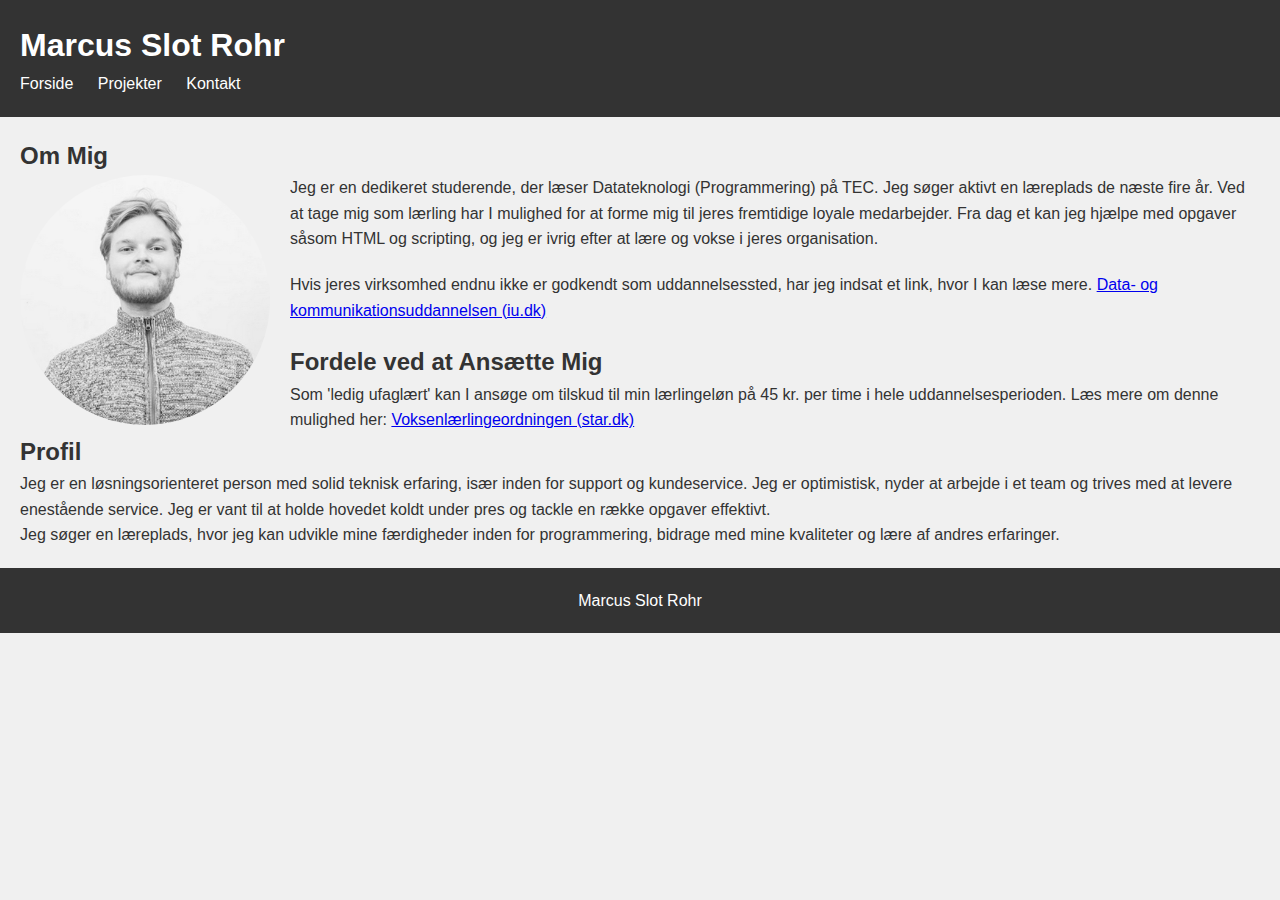
==== index.html @ b676a129 "commit" ====
<!DOCTYPE html>
<html lang="da"> <!-- Language set to Danish -->
<head>
    <meta charset="UTF-8">
    <meta name="viewport" content="width=device-width, initial-scale=1.0">
    <title>Marcus Slot Rohr - Portefølje</title>
    <link rel="stylesheet" href="stil.css"> 
</head>
<body>
    <header>
        <h1 class="marcus">Marcus Slot Rohr</h1>
        <nav>
            <ul>
                <li><a href="index.html">Forside</a></li>
                <li><a href="page2.html">Projekter</a></li>
                <li><a href="page3.html">Kontakt</a></li>
            </ul>
        </nav>
    </header>
    <main>
        <section class="about">
            <h2 class="overskrift">Om Mig</h2>
            <img class="image" src="images/marcuspic.jpg" alt="Marcus Slot Rohr">
            <p>
                Jeg er en dedikeret studerende, der læser Datateknologi (Programmering) på TEC. 
                Jeg søger aktivt en læreplads de næste fire år. 
                Ved at tage mig som lærling har I mulighed for at forme mig til jeres fremtidige loyale medarbejder. 
                Fra dag et kan jeg hjælpe med opgaver såsom HTML og scripting, og jeg er ivrig efter at lære og vokse i jeres organisation.
            </p>
            <p>
                Hvis jeres virksomhed endnu ikke er godkendt som uddannelsessted, har jeg indsat et link, hvor I kan læse mere.
                <a href="https://iu.dk/uddannelser/erhvervsuddannelser/erhvervsuddannelser-og-specialer/data-og-kommunikationsuddannelsen/" target="_blank">Data- og kommunikationsuddannelsen (iu.dk)</a>
            </p>
        </section>
        <section class="benefits">
            <h2 class="overskrift">Fordele ved at Ansætte Mig</h2>
            <p>
                Som 'ledig ufaglært' kan I ansøge om tilskud til min lærlingeløn på 45 kr. per time i hele uddannelsesperioden.
                Læs mere om denne mulighed her:
                <a href="https://star.dk/indsatser-og-ordninger/virksomhedsrettede-redskaber/voksenlaerlingeordningen/" target="_blank">Voksenlærlingeordningen (star.dk)</a>
            </p>
        </section>
        <section class="profile">
            <h2 class="overskrift">Profil</h2>
            <p>
                Jeg er en løsningsorienteret person med solid teknisk erfaring, især inden for support og kundeservice.
                Jeg er optimistisk, nyder at arbejde i et team og trives med at levere enestående service.
                Jeg er vant til at holde hovedet koldt under pres og tackle en række opgaver effektivt.
            </p>
            <p>
                Jeg søger en læreplads, hvor jeg kan udvikle mine færdigheder inden for programmering, bidrage med mine kvaliteter og lære af andres erfaringer.
            </p>
        </section>
    </main>
    <footer>
        <p class="navn">Marcus Slot Rohr</p>
    </footer>
</body>
</html>
---- stil.css ----
/*img {
    width: 200px;
    border-radius: 100px;
    float: left;
    margin-right: 10px;
}
.overskrift, .overskrift2, .overskrift3 {
    font-weight: bold;
    color: azure;    
}
.marcus {
  font-size: 25px;
  text-align: center;
  font-weight: bold;
  color: azure;   
}
p, h1 {
  color: azure;
}
.mail {
    font-weight: bold; 
    font-size: 20px;
    color: aqua
}
body {
background-color: rgb(42, 62, 80);
}
.navn {
  text-align: right;
}

a {text-decoration: none;}

a:link {
  color: rgb(91, 235, 215);
}/* unvisited link */
/*a:visited {
  color: rgb(138, 98, 139);
}/* visited link */
/*a:hover {
  color: rgb(209, 185, 47);
}/* mouse over link */
/*a:active {
  color: rgb(122, 95, 21);
}/* selected link */
/* Reset styles */
* {
  margin: 0;
  padding: 0;
  box-sizing: border-box;
}

/* Global styles */
body {
  font-family: Arial, sans-serif;
  background-color: #f0f0f0;
  color: #333;
  line-height: 1.6;
  margin: 0;
  padding: 0;
}

.container {
  max-width: 960px;
  margin: 0 auto;
  padding: 20px;
}

/* Header styles */
header {
  background-color: #333;
  padding: 20px;
  color: #fff;
}

header .marcus {
  font-size: 32px;
}

nav ul {
  list-style-type: none;
}

nav ul li {
  display: inline;
  margin-right: 20px;
}

nav ul li a {
  color: #fff;
  text-decoration: none;
}

/* Main styles */
main {
  padding: 20px;
}

.about .image {
  width: 250px;
  border-radius: 50%;
  margin-right: 20px;
  float: left;
}

.about p {
  margin-bottom: 20px;
  overflow: hidden; /* Prevent text from wrapping around the image */
}

.overskrift {
  font-size: 24px;
  font-weight: bold;
  color: #333;
}

/* Footer styles */
footer {
  background-color: #333;
  color: #fff;
  text-align: center;
  padding: 20px;
}
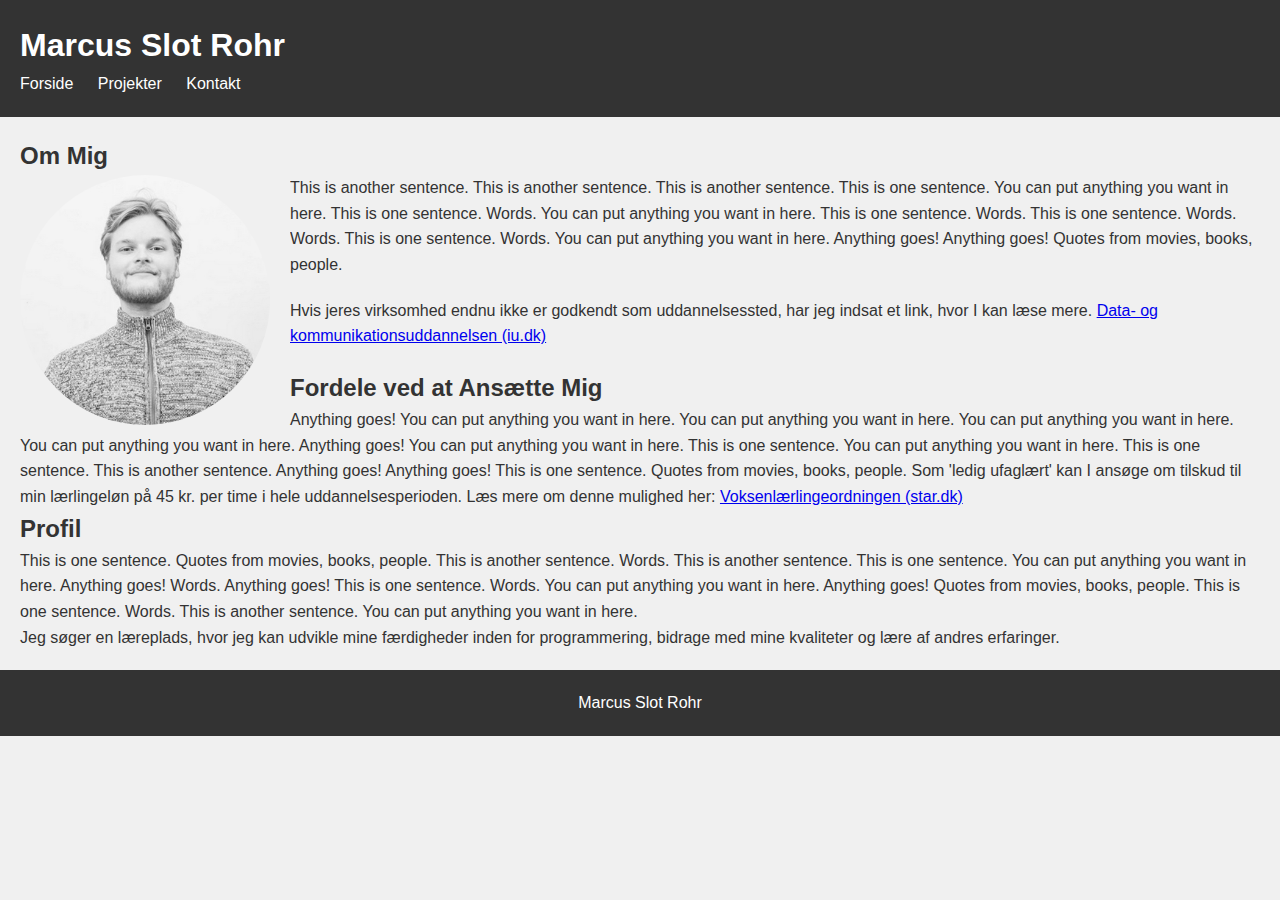
==== commit b60440ba: "commit" ====
--- a/index.html
+++ b/index.html
@@ -22,10 +22,10 @@
             <h2 class="overskrift">Om Mig</h2>
             <img class="image" src="images/marcuspic.jpg" alt="Marcus Slot Rohr">
             <p>
-                Jeg er en dedikeret studerende, der læser Datateknologi (Programmering) på TEC. 
-                Jeg søger aktivt en læreplads de næste fire år. 
-                Ved at tage mig som lærling har I mulighed for at forme mig til jeres fremtidige loyale medarbejder. 
-                Fra dag et kan jeg hjælpe med opgaver såsom HTML og scripting, og jeg er ivrig efter at lære og vokse i jeres organisation.
+                This is another sentence. This is another sentence. This is another sentence. 
+                This is one sentence. You can put anything you want in here. This is one sentence. Words. 
+                You can put anything you want in here. This is one sentence. Words. This is one sentence. Words. Words. 
+                This is one sentence. Words. You can put anything you want in here. Anything goes! Anything goes! Quotes from movies, books, people.
             </p>
             <p>
                 Hvis jeres virksomhed endnu ikke er godkendt som uddannelsessted, har jeg indsat et link, hvor I kan læse mere.
@@ -35,6 +35,10 @@
         <section class="benefits">
             <h2 class="overskrift">Fordele ved at Ansætte Mig</h2>
             <p>
+                Anything goes! You can put anything you want in here. You can put anything you want in here. 
+                You can put anything you want in here. You can put anything you want in here. Anything goes! You can put anything you want in here. 
+                This is one sentence. You can put anything you want in here. This is one sentence. This is another sentence. 
+                Anything goes! Anything goes! This is one sentence. Quotes from movies, books, people.
                 Som 'ledig ufaglært' kan I ansøge om tilskud til min lærlingeløn på 45 kr. per time i hele uddannelsesperioden.
                 Læs mere om denne mulighed her:
                 <a href="https://star.dk/indsatser-og-ordninger/virksomhedsrettede-redskaber/voksenlaerlingeordningen/" target="_blank">Voksenlærlingeordningen (star.dk)</a>
@@ -43,9 +47,10 @@
         <section class="profile">
             <h2 class="overskrift">Profil</h2>
             <p>
-                Jeg er en løsningsorienteret person med solid teknisk erfaring, især inden for support og kundeservice.
-                Jeg er optimistisk, nyder at arbejde i et team og trives med at levere enestående service.
-                Jeg er vant til at holde hovedet koldt under pres og tackle en række opgaver effektivt.
+                This is one sentence. Quotes from movies, books, people. This is another sentence. Words. This is another sentence. 
+                This is one sentence. You can put anything you want in here. Anything goes! Words. Anything goes! This is one sentence. Words. 
+                You can put anything you want in here. Anything goes! Quotes from movies, books, people. This is one sentence. Words. 
+                This is another sentence. You can put anything you want in here.
             </p>
             <p>
                 Jeg søger en læreplads, hvor jeg kan udvikle mine færdigheder inden for programmering, bidrage med mine kvaliteter og lære af andres erfaringer.
--- a/stil.css
+++ b/stil.css
@@ -112,6 +112,7 @@
   font-size: 24px;
   font-weight: bold;
   color: #333;
+  
 }
 
 /* Footer styles */
@@ -121,4 +122,3 @@
   text-align: center;
   padding: 20px;
 }
-
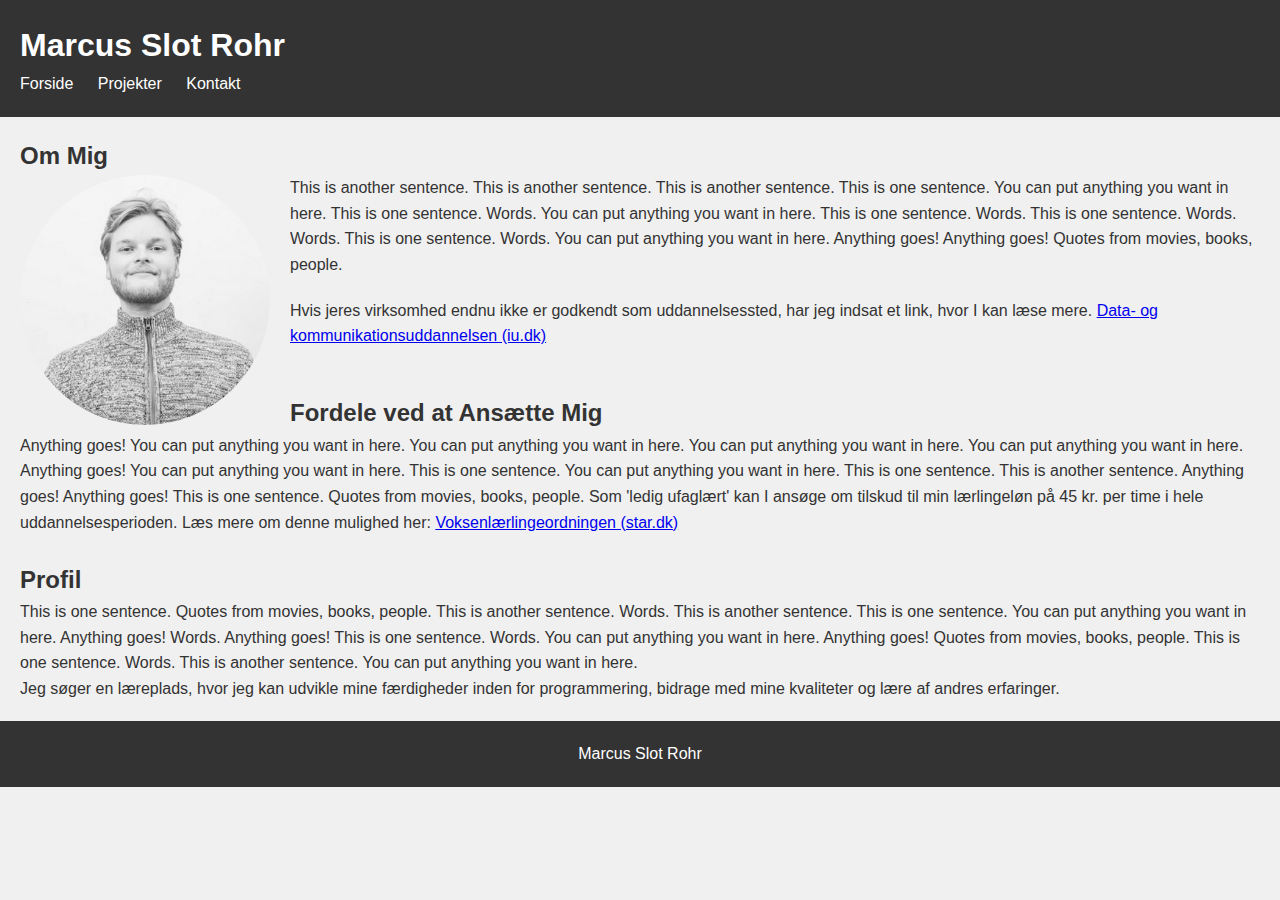
==== commit 8222f629: "commit" ====
--- a/index.html
+++ b/index.html
@@ -31,6 +31,7 @@
                 Hvis jeres virksomhed endnu ikke er godkendt som uddannelsessted, har jeg indsat et link, hvor I kan læse mere.
                 <a href="https://iu.dk/uddannelser/erhvervsuddannelser/erhvervsuddannelser-og-specialer/data-og-kommunikationsuddannelsen/" target="_blank">Data- og kommunikationsuddannelsen (iu.dk)</a>
             </p>
+            <br>
         </section>
         <section class="benefits">
             <h2 class="overskrift">Fordele ved at Ansætte Mig</h2>
@@ -43,6 +44,7 @@
                 Læs mere om denne mulighed her:
                 <a href="https://star.dk/indsatser-og-ordninger/virksomhedsrettede-redskaber/voksenlaerlingeordningen/" target="_blank">Voksenlærlingeordningen (star.dk)</a>
             </p>
+            <br>
         </section>
         <section class="profile">
             <h2 class="overskrift">Profil</h2>
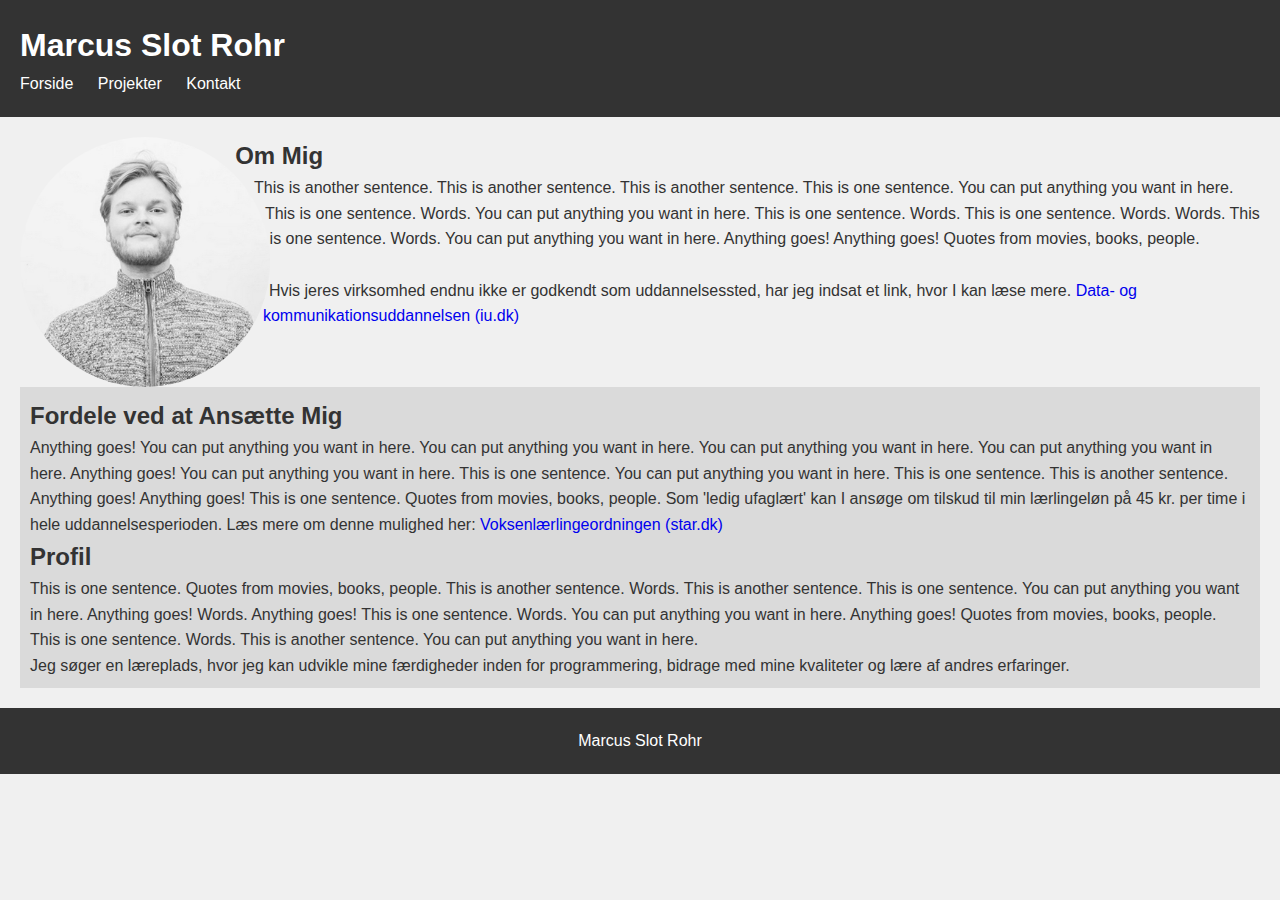
==== commit 6b51b4c8: "commit" ====
--- a/index.html
+++ b/index.html
@@ -2,9 +2,11 @@
 <html lang="da"> <!-- Language set to Danish -->
 <head>
     <meta charset="UTF-8">
+    <meta http-equiv="X-UA-Compatible" content="IE=edge">
     <meta name="viewport" content="width=device-width, initial-scale=1.0">
     <title>Marcus Slot Rohr - Portefølje</title>
     <link rel="stylesheet" href="stil.css"> 
+    <script src="script.js" defer></script>
 </head>
 <body>
     <header>
@@ -18,46 +20,52 @@
         </nav>
     </header>
     <main>
-        <section class="about">
-            <h2 class="overskrift">Om Mig</h2>
-            <img class="image" src="images/marcuspic.jpg" alt="Marcus Slot Rohr">
-            <p>
-                This is another sentence. This is another sentence. This is another sentence. 
-                This is one sentence. You can put anything you want in here. This is one sentence. Words. 
-                You can put anything you want in here. This is one sentence. Words. This is one sentence. Words. Words. 
-                This is one sentence. Words. You can put anything you want in here. Anything goes! Anything goes! Quotes from movies, books, people.
-            </p>
-            <p>
-                Hvis jeres virksomhed endnu ikke er godkendt som uddannelsessted, har jeg indsat et link, hvor I kan læse mere.
-                <a href="https://iu.dk/uddannelser/erhvervsuddannelser/erhvervsuddannelser-og-specialer/data-og-kommunikationsuddannelsen/" target="_blank">Data- og kommunikationsuddannelsen (iu.dk)</a>
-            </p>
-            <br>
-        </section>
-        <section class="benefits">
-            <h2 class="overskrift">Fordele ved at Ansætte Mig</h2>
-            <p>
-                Anything goes! You can put anything you want in here. You can put anything you want in here. 
-                You can put anything you want in here. You can put anything you want in here. Anything goes! You can put anything you want in here. 
-                This is one sentence. You can put anything you want in here. This is one sentence. This is another sentence. 
-                Anything goes! Anything goes! This is one sentence. Quotes from movies, books, people.
-                Som 'ledig ufaglært' kan I ansøge om tilskud til min lærlingeløn på 45 kr. per time i hele uddannelsesperioden.
-                Læs mere om denne mulighed her:
-                <a href="https://star.dk/indsatser-og-ordninger/virksomhedsrettede-redskaber/voksenlaerlingeordningen/" target="_blank">Voksenlærlingeordningen (star.dk)</a>
-            </p>
-            <br>
-        </section>
-        <section class="profile">
-            <h2 class="overskrift">Profil</h2>
-            <p>
-                This is one sentence. Quotes from movies, books, people. This is another sentence. Words. This is another sentence. 
-                This is one sentence. You can put anything you want in here. Anything goes! Words. Anything goes! This is one sentence. Words. 
-                You can put anything you want in here. Anything goes! Quotes from movies, books, people. This is one sentence. Words. 
-                This is another sentence. You can put anything you want in here.
-            </p>
-            <p>
-                Jeg søger en læreplads, hvor jeg kan udvikle mine færdigheder inden for programmering, bidrage med mine kvaliteter og lære af andres erfaringer.
-            </p>
-        </section>
+        <div class="row">
+            <div class="about">
+                <img id="image" src="images/marcuspic.jpg" alt="Marcus Slot Rohr" class="image">
+                <h2 class="overskrift">Om Mig</h2>
+                <p>
+                    This is another sentence. This is another sentence. This is another sentence. 
+                    This is one sentence. You can put anything you want in here. This is one sentence. Words. 
+                    You can put anything you want in here. This is one sentence. Words. This is one sentence. Words. Words. 
+                    This is one sentence. Words. You can put anything you want in here. Anything goes! Anything goes! Quotes from movies, books, people.
+                </p>
+                <br>
+                <p>
+                    Hvis jeres virksomhed endnu ikke er godkendt som uddannelsessted, har jeg indsat et link, hvor I kan læse mere.
+                    <a href="https://iu.dk/uddannelser/erhvervsuddannelser/erhvervsuddannelser-og-specialer/data-og-kommunikationsuddannelsen/" target="_blank">Data- og kommunikationsuddannelsen (iu.dk)</a>
+                </p>
+                <br>
+            </div>
+        </div>
+        <div class="column" style="background-color:rgb(218, 218, 218);">
+            <div class="benefits">
+                <h2 class="overskrift">Fordele ved at Ansætte Mig</h2>
+                <p>
+                    Anything goes! You can put anything you want in here. You can put anything you want in here. 
+                    You can put anything you want in here. You can put anything you want in here. Anything goes! You can put anything you want in here. 
+                    This is one sentence. You can put anything you want in here. This is one sentence. This is another sentence. 
+                    Anything goes! Anything goes! This is one sentence. Quotes from movies, books, people.
+                    Som 'ledig ufaglært' kan I ansøge om tilskud til min lærlingeløn på 45 kr. per time i hele uddannelsesperioden.
+                    Læs mere om denne mulighed her:
+                    <a href="https://star.dk/indsatser-og-ordninger/virksomhedsrettede-redskaber/voksenlaerlingeordningen/" target="_blank">Voksenlærlingeordningen (star.dk)</a>
+                </p>
+            </div>
+            <div class="profile">
+                <h2 class="overskrift">Profil</h2>
+                <p>
+                    This is one sentence. Quotes from movies, books, people. This is another sentence. Words. This is another sentence. 
+                    This is one sentence. You can put anything you want in here. Anything goes! Words. Anything goes! This is one sentence. Words. 
+                    You can put anything you want in here. Anything goes! Quotes from movies, books, people. This is one sentence. Words. 
+                    This is another sentence. You can put anything you want in here.
+                </p>
+                <p>
+                    Jeg søger en læreplads, hvor jeg kan udvikle mine færdigheder inden for programmering, bidrage med mine kvaliteter og lære af andres erfaringer.
+                </p>
+            </div>
+        </div>
+    </div>
+
     </main>
     <footer>
         <p class="navn">Marcus Slot Rohr</p>
--- a/stil.css
+++ b/stil.css
@@ -60,12 +60,6 @@
   padding: 0;
 }
 
-.container {
-  max-width: 960px;
-  margin: 0 auto;
-  padding: 20px;
-}
-
 /* Header styles */
 header {
   background-color: #333;
@@ -96,18 +90,6 @@
   padding: 20px;
 }
 
-.about .image {
-  width: 250px;
-  border-radius: 50%;
-  margin-right: 20px;
-  float: left;
-}
-
-.about p {
-  margin-bottom: 20px;
-  overflow: hidden; /* Prevent text from wrapping around the image */
-}
-
 .overskrift {
   font-size: 24px;
   font-weight: bold;
@@ -122,3 +104,49 @@
   text-align: center;
   padding: 20px;
 }
+
+a:hover {
+  color: rgb(170, 170, 170);
+}
+
+a:link {
+  text-decoration: none;
+}
+
+.image {
+  width: 250px;
+  height: 250px;
+  border-radius: 50%;
+  text-align: center;
+  font-size: 30px;
+  float: left;
+  shape-outside: circle();
+}
+
+
+.middle {
+  pointer-events: none; /* Add this line */
+  opacity: 0;
+  position: absolute;
+  top: 50%;
+  left: 50%;
+  transform: translate(-50%, -50%);
+}
+
+.row {
+  display: flex;
+}
+
+/* Create two equal columns that sits next to each other */
+.column {
+  flex: 50%;
+  padding: 10px;
+}
+
+.p {
+  text-align: justify;
+}
+
+.about .profile .benefits {
+  display: inline-block;
+}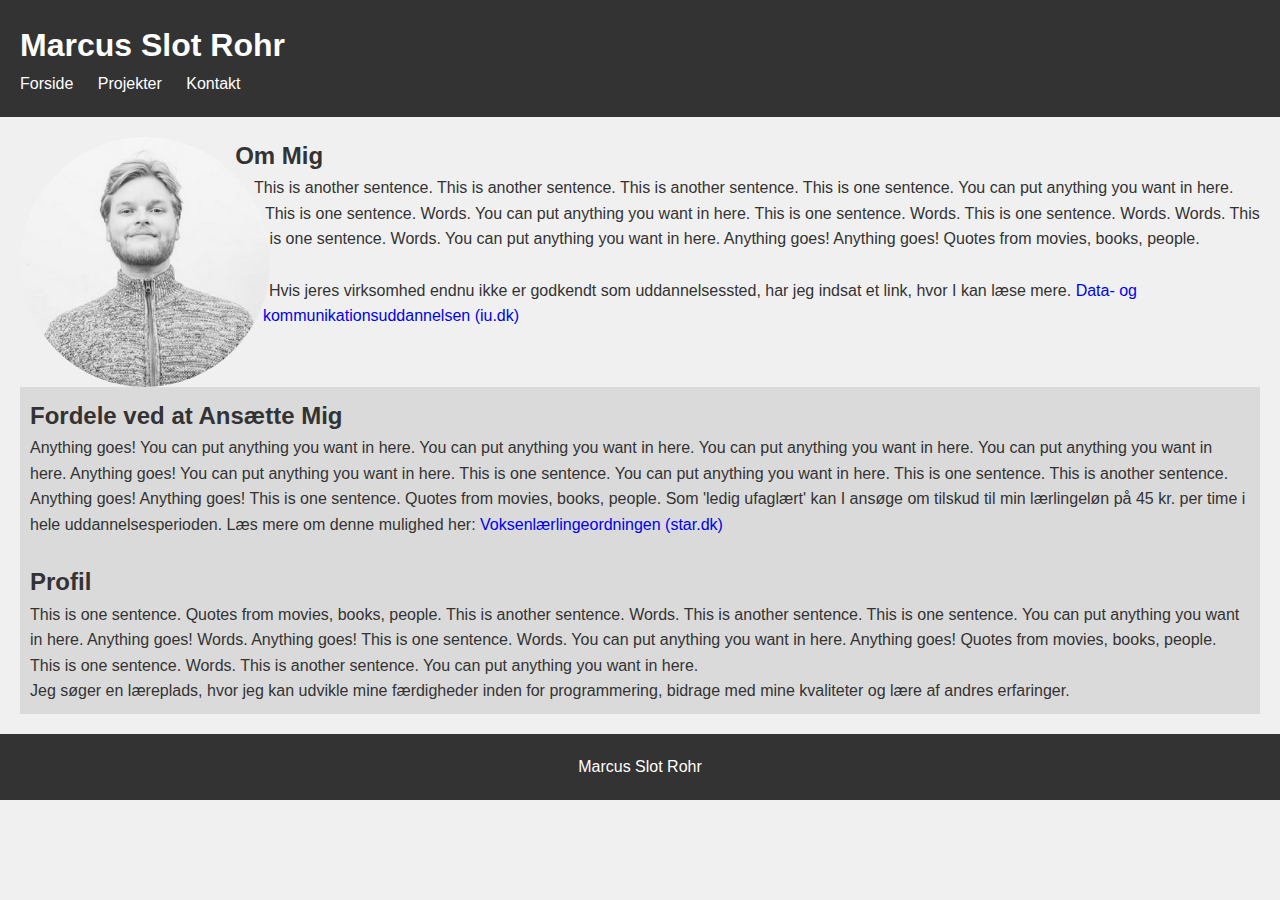
==== commit ee6f7628: "commit" ====
--- a/index.html
+++ b/index.html
@@ -50,6 +50,7 @@
                     Læs mere om denne mulighed her:
                     <a href="https://star.dk/indsatser-og-ordninger/virksomhedsrettede-redskaber/voksenlaerlingeordningen/" target="_blank">Voksenlærlingeordningen (star.dk)</a>
                 </p>
+                <br>
             </div>
             <div class="profile">
                 <h2 class="overskrift">Profil</h2>
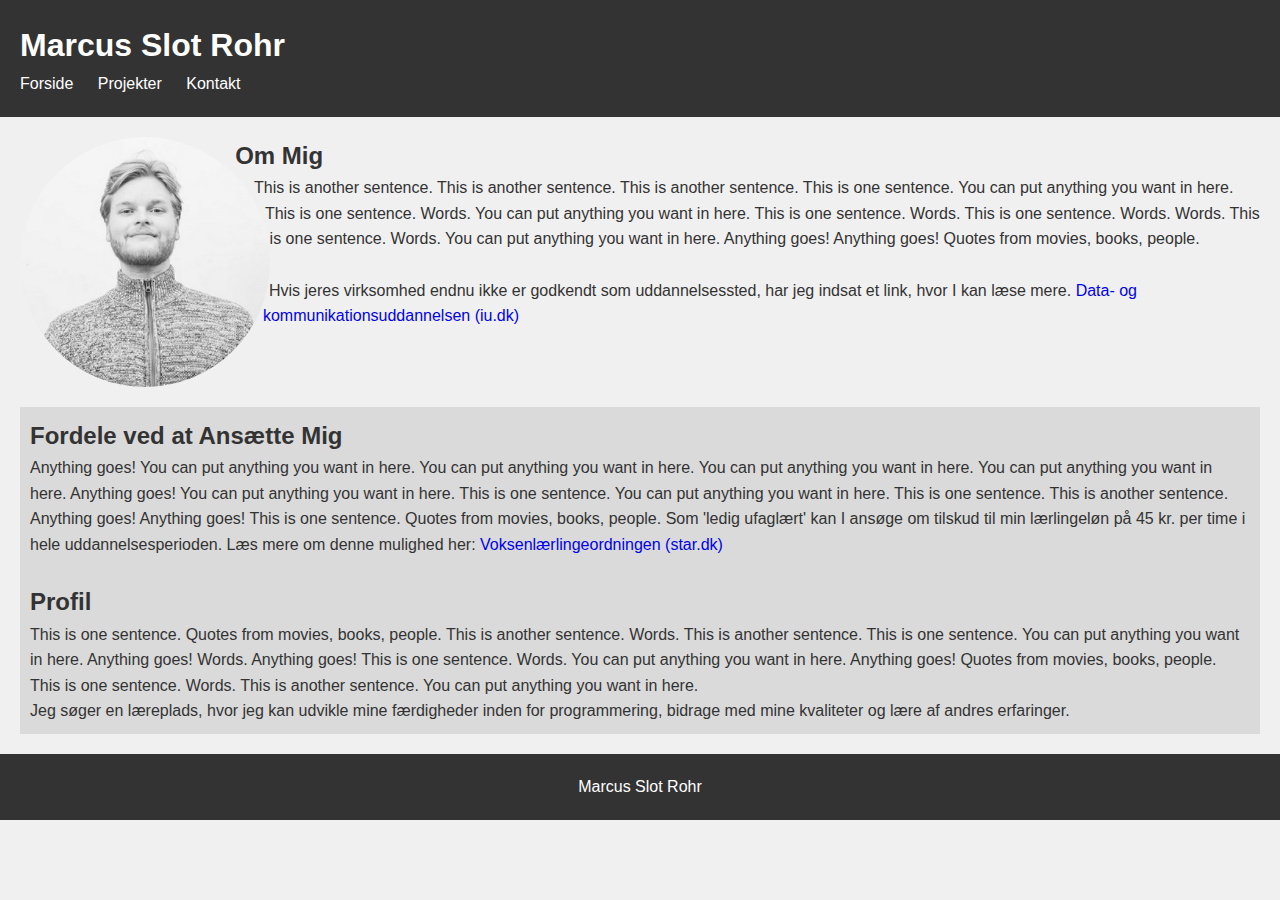
==== commit c42251b1: "commit" ====
--- a/index.html
+++ b/index.html
@@ -35,7 +35,6 @@
                     Hvis jeres virksomhed endnu ikke er godkendt som uddannelsessted, har jeg indsat et link, hvor I kan læse mere.
                     <a href="https://iu.dk/uddannelser/erhvervsuddannelser/erhvervsuddannelser-og-specialer/data-og-kommunikationsuddannelsen/" target="_blank">Data- og kommunikationsuddannelsen (iu.dk)</a>
                 </p>
-                <br>
             </div>
         </div>
         <div class="column" style="background-color:rgb(218, 218, 218);">
--- a/stil.css
+++ b/stil.css
@@ -149,4 +149,8 @@
 
 .about .profile .benefits {
   display: inline-block;
+}
+
+.about {
+  padding-bottom: 20px;
 }